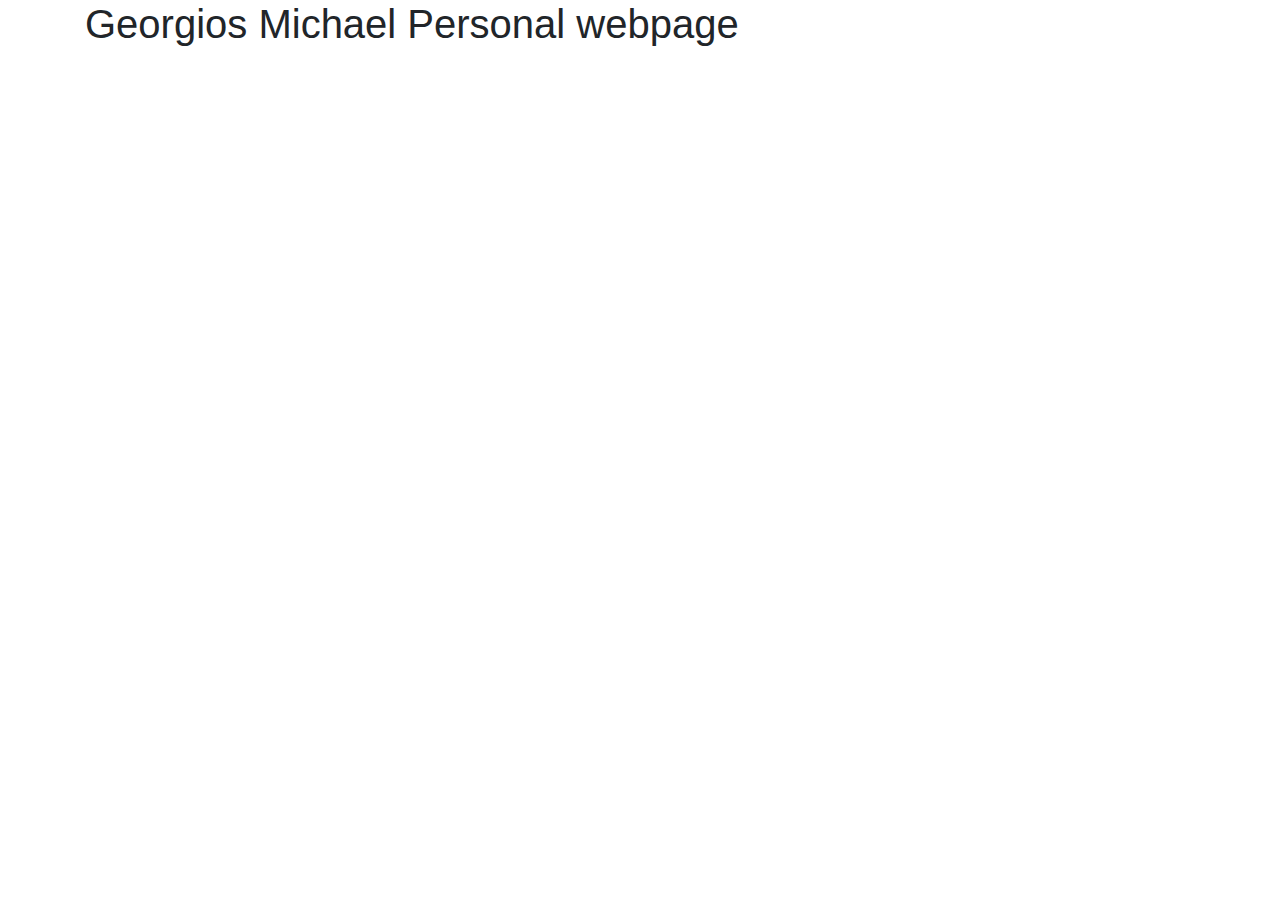
==== index.html @ 2a4affdb "first commit, added bootstrap" ====
<!DOCTYPE html>
<!--[if lt IE 7]>      <html class="no-js lt-ie9 lt-ie8 lt-ie7"> <![endif]-->
<!--[if IE 7]>         <html class="no-js lt-ie9 lt-ie8"> <![endif]-->
<!--[if IE 8]>         <html class="no-js lt-ie9"> <![endif]-->
<!--[if gt IE 8]><!--> <html class="no-js"> <!--<![endif]-->
    <head>
        <meta charset="utf-8">
        <meta http-equiv="X-UA-Compatible" content="IE=edge">
        <title>Georgios Michael </title>
        <meta name="description" content="">
        <meta name="viewport" content="width=device-width, initial-scale=1">
        <link rel="stylesheet" href="https://stackpath.bootstrapcdn.com/bootstrap/4.4.1/css/bootstrap.min.css" integrity="sha384-Vkoo8x4CGsO3+Hhxv8T/Q5PaXtkKtu6ug5TOeNV6gBiFeWPGFN9MuhOf23Q9Ifjh" crossorigin="anonymous">
<script src="https://stackpath.bootstrapcdn.com/bootstrap/4.4.1/js/bootstrap.min.js" integrity="sha384-wfSDF2E50Y2D1uUdj0O3uMBJnjuUD4Ih7YwaYd1iqfktj0Uod8GCExl3Og8ifwB6" crossorigin="anonymous"></script>

        <link rel="stylesheet" href="style.css">
    </head>
    <body>
        <!--[if lt IE 7]>
            <p class="browsehappy">You are using an <strong>outdated</strong> browser. Please <a href="#">upgrade your browser</a> to improve your experience.</p>
        <![endif]-->
<div class="container"> 
        <h1>Georgios Michael Personal webpage</h1>

    </div>



        <script src="https://code.jquery.com/jquery-3.4.1.slim.min.js" integrity="sha384-J6qa4849blE2+poT4WnyKhv5vZF5SrPo0iEjwBvKU7imGFAV0wwj1yYfoRSJoZ+n" crossorigin="anonymous"></script>
<script src="https://cdn.jsdelivr.net/npm/popper.js@1.16.0/dist/umd/popper.min.js" integrity="sha384-Q6E9RHvbIyZFJoft+2mJbHaEWldlvI9IOYy5n3zV9zzTtmI3UksdQRVvoxMfooAo" crossorigin="anonymous"></script>
        
        <script src="" async defer></script>
    </body>
</html>
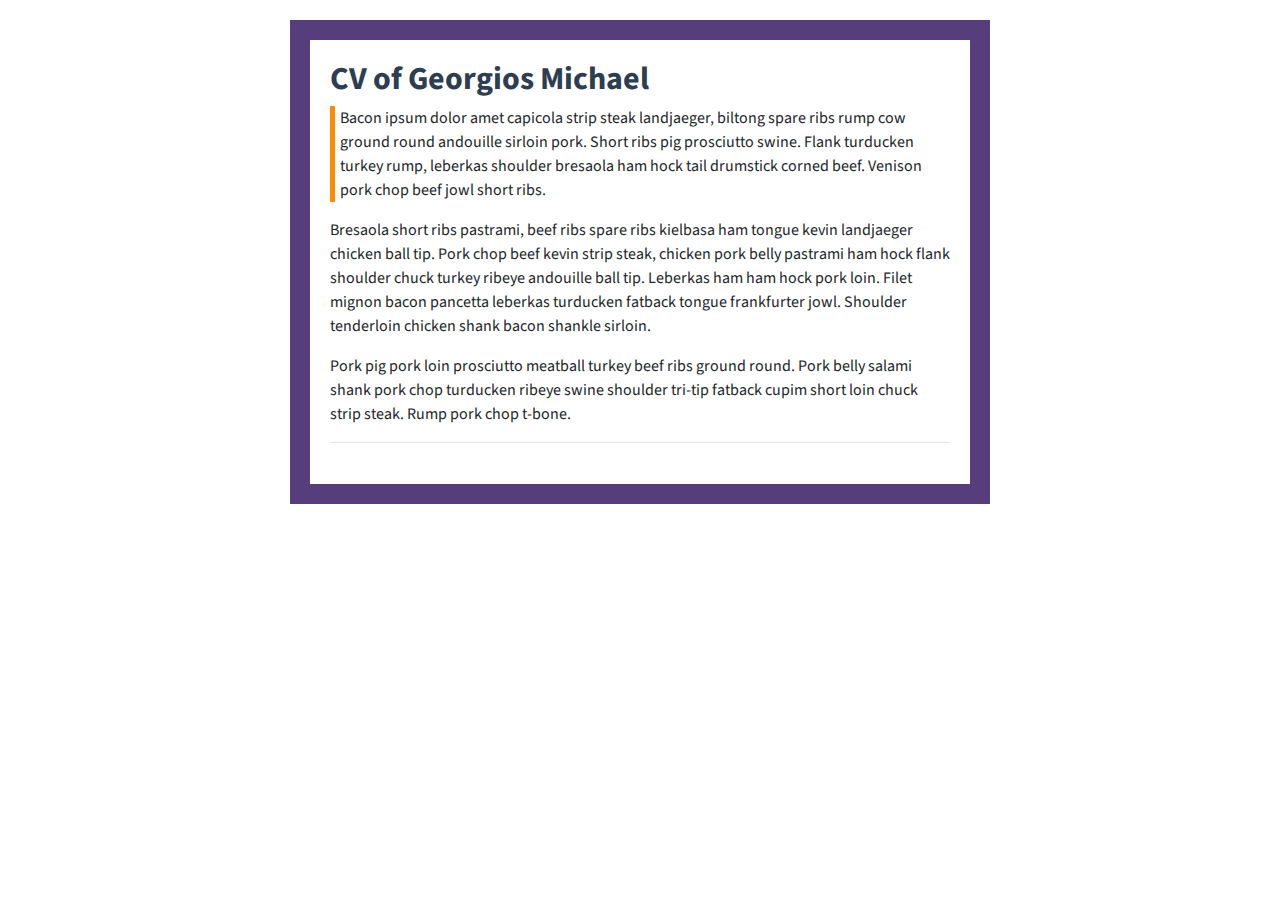
==== commit f6a878ff: "Structure of webpage" ====
--- a/index.html
+++ b/index.html
@@ -18,11 +18,21 @@
         <!--[if lt IE 7]>
             <p class="browsehappy">You are using an <strong>outdated</strong> browser. Please <a href="#">upgrade your browser</a> to improve your experience.</p>
         <![endif]-->
-<div class="container"> 
-        <h1>Georgios Michael Personal webpage</h1>
 
-    </div>
+        <div class="post">
 
+            <h2>CV of Georgios Michael</h2>
+
+            <p class="quote">
+                Bacon ipsum dolor amet capicola strip steak landjaeger, biltong spare ribs rump cow ground round andouille sirloin pork. Short ribs pig prosciutto swine. Flank turducken turkey rump, leberkas shoulder bresaola ham hock tail drumstick corned beef. Venison pork chop beef jowl short ribs.
+                </p>
+            
+                <p>Bresaola short ribs pastrami, beef ribs spare ribs kielbasa ham tongue kevin landjaeger chicken ball tip. Pork chop beef kevin strip steak, chicken pork belly pastrami ham hock flank shoulder chuck turkey ribeye andouille ball tip. Leberkas ham ham hock pork loin. Filet mignon bacon pancetta leberkas turducken fatback tongue frankfurter jowl. Shoulder tenderloin chicken shank bacon shankle sirloin.</p>
+            
+                <p>Pork pig pork loin prosciutto meatball turkey beef ribs ground round. Pork belly salami shank pork chop turducken ribeye swine shoulder tri-tip fatback cupim short loin chuck strip steak. Rump pork chop t-bone.</p>
+
+                <hr>
+        </div>
 
 
         <script src="https://code.jquery.com/jquery-3.4.1.slim.min.js" integrity="sha384-J6qa4849blE2+poT4WnyKhv5vZF5SrPo0iEjwBvKU7imGFAV0wwj1yYfoRSJoZ+n" crossorigin="anonymous"></script>
--- a/style.css
+++ b/style.css
@@ -0,0 +1,33 @@
+@import url(https://fonts.googleapis.com/css?family=Source+Sans+Pro:400,700);
+
+body {
+  width: 80%;
+  border: 20px solid #563d7c;
+  font-family: 'Source Sans Pro', sans-serif;
+  padding: 20px;
+  margin: 20px auto;
+  max-width: 700px;
+}
+
+.post {
+  margin-bottom: 20px;
+}
+
+
+.quote{
+  border-left: 5px solid #ff8c00;
+  padding-left: 5px;
+}
+
+h2 {
+  font-size: 2.0rem;
+  font-weight: bold;
+  color: #2c3e50;
+}
+
+hr{
+    border: 0;
+    height: 0;
+    border-top: 1px solid rgba(0, 0, 0, 0.1);
+    border-bottom: 1px solid rgba(255, 255, 255, 0.3);
+}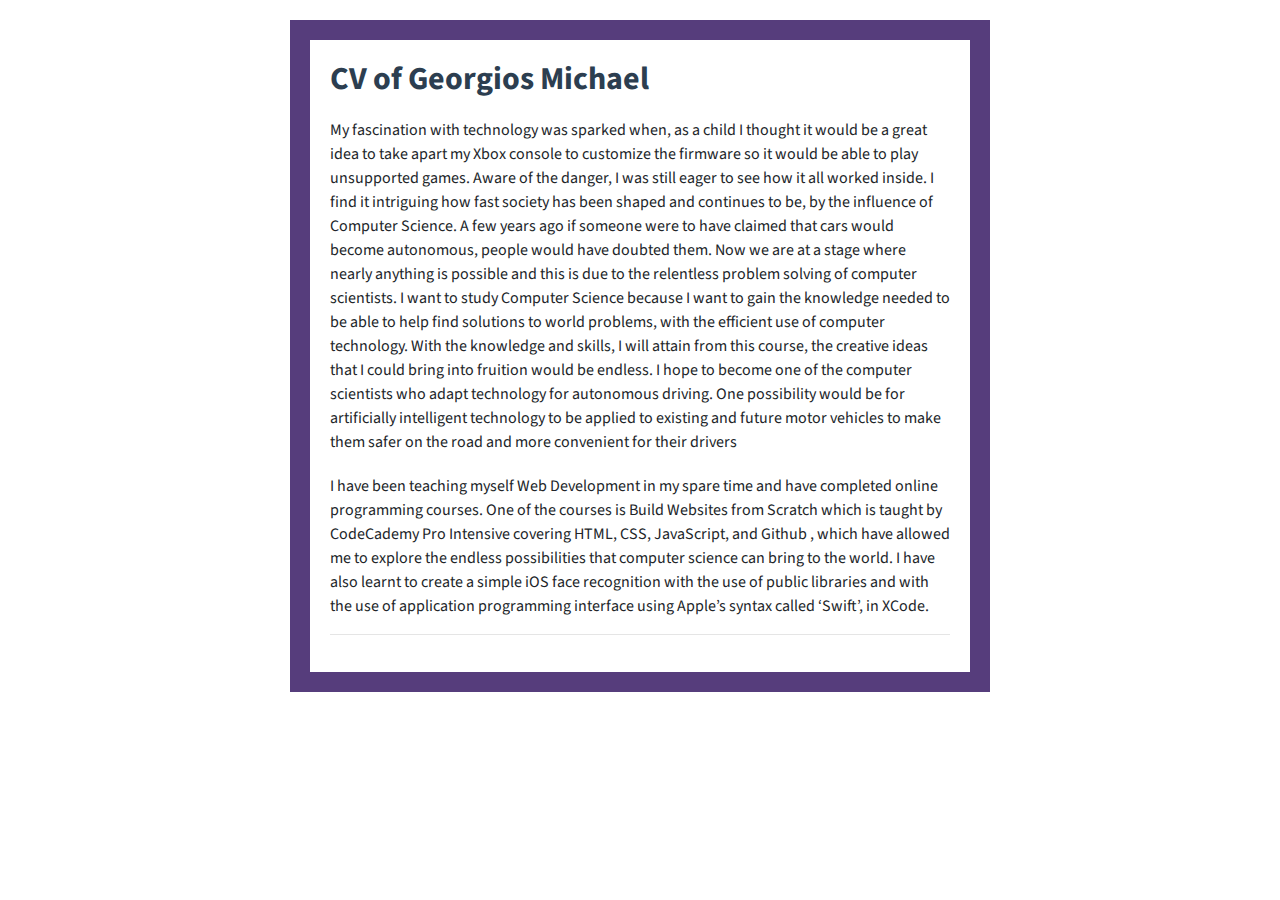
==== commit 26dd5167: "Personal statement" ====
--- a/index.html
+++ b/index.html
@@ -23,14 +23,13 @@
 
             <h2>CV of Georgios Michael</h2>
 
-            <p class="quote">
-                Bacon ipsum dolor amet capicola strip steak landjaeger, biltong spare ribs rump cow ground round andouille sirloin pork. Short ribs pig prosciutto swine. Flank turducken turkey rump, leberkas shoulder bresaola ham hock tail drumstick corned beef. Venison pork chop beef jowl short ribs.
+            <p class="part_one">
+                My fascination with technology was sparked when, as a child I thought it would be a great idea to take apart my Xbox console to customize the firmware so it would be able to play unsupported games. Aware of the danger, I was still eager to see how it all worked inside. I find it intriguing how fast society has been shaped and continues to be, by the influence of Computer Science. A few years ago if someone were to have claimed that cars would become autonomous, people would have doubted them. Now we are at a stage where nearly anything is possible and this is due to the relentless problem solving of computer scientists. I want to study Computer Science because I want to gain the knowledge needed to be able to help find solutions to world problems, with the efficient use of computer technology. With the knowledge and skills, I will attain from this course, the creative ideas that I could bring into fruition would be endless. I hope to become one of the computer scientists who adapt technology for autonomous driving. One possibility would be for artificially intelligent technology to be applied to existing and future motor vehicles to make them safer on the road and more convenient for their drivers
                 </p>
             
-                <p>Bresaola short ribs pastrami, beef ribs spare ribs kielbasa ham tongue kevin landjaeger chicken ball tip. Pork chop beef kevin strip steak, chicken pork belly pastrami ham hock flank shoulder chuck turkey ribeye andouille ball tip. Leberkas ham ham hock pork loin. Filet mignon bacon pancetta leberkas turducken fatback tongue frankfurter jowl. Shoulder tenderloin chicken shank bacon shankle sirloin.</p>
+                <p>I have been teaching myself Web Development in my spare time and have completed online programming courses. One of the courses is Build Websites from Scratch which is taught by CodeCademy Pro Intensive covering HTML, CSS, JavaScript, and Github , which have allowed me to explore the endless possibilities that computer science can bring to the world. I have also learnt to create a simple iOS face recognition with the use of public libraries and with the use of application programming interface using Apple’s syntax called ‘Swift’, in XCode.</p>
             
-                <p>Pork pig pork loin prosciutto meatball turkey beef ribs ground round. Pork belly salami shank pork chop turducken ribeye swine shoulder tri-tip fatback cupim short loin chuck strip steak. Rump pork chop t-bone.</p>
-
+                
                 <hr>
         </div>
 
--- a/style.css
+++ b/style.css
@@ -9,7 +9,8 @@
   max-width: 700px;
 }
 
-.post {
+.part_one {
+  margin-top: 20px;
   margin-bottom: 20px;
 }
 
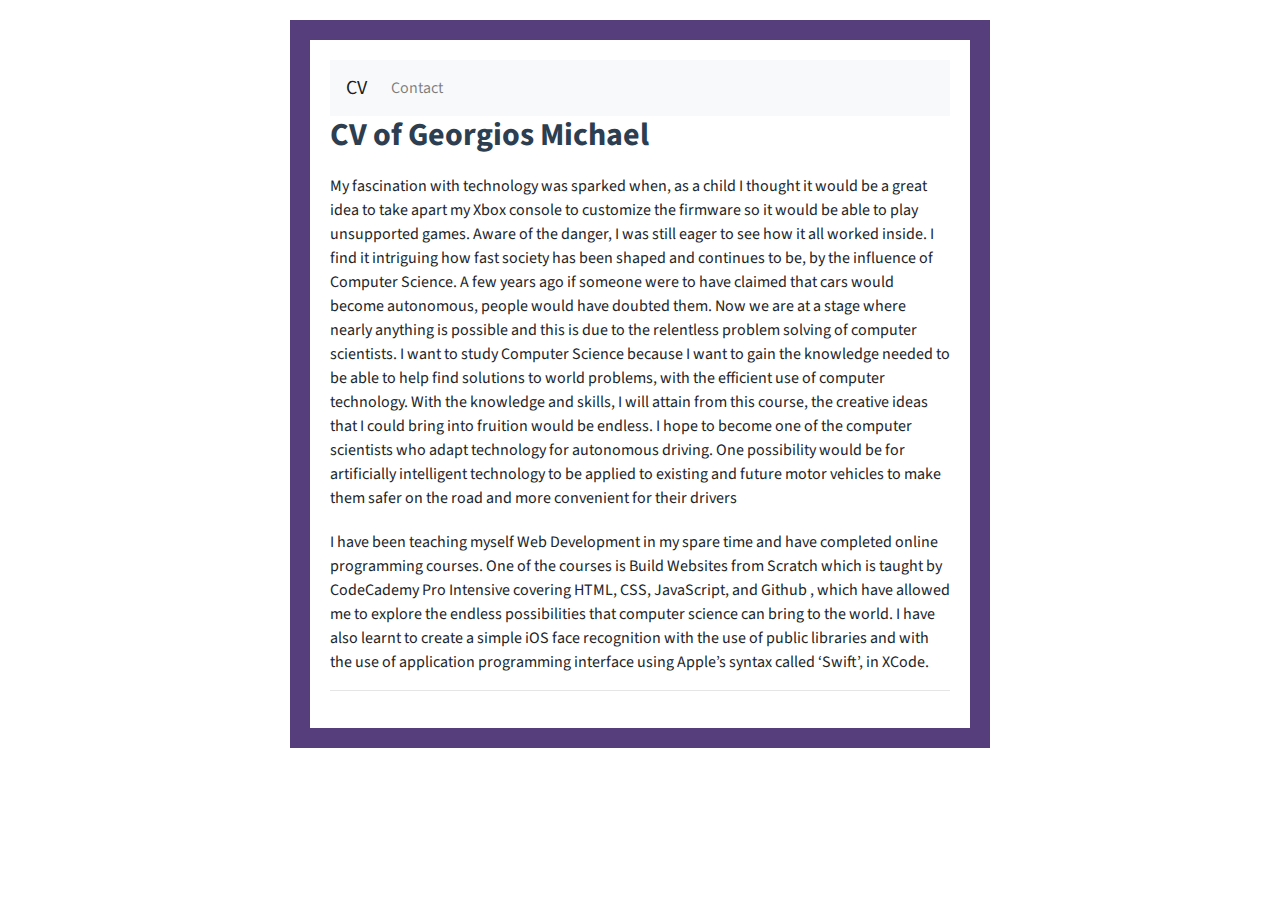
==== commit 3f322ae9: "edited contact page" ====
--- a/index.html
+++ b/index.html
@@ -10,7 +10,6 @@
         <meta name="description" content="">
         <meta name="viewport" content="width=device-width, initial-scale=1">
         <link rel="stylesheet" href="https://stackpath.bootstrapcdn.com/bootstrap/4.4.1/css/bootstrap.min.css" integrity="sha384-Vkoo8x4CGsO3+Hhxv8T/Q5PaXtkKtu6ug5TOeNV6gBiFeWPGFN9MuhOf23Q9Ifjh" crossorigin="anonymous">
-<script src="https://stackpath.bootstrapcdn.com/bootstrap/4.4.1/js/bootstrap.min.js" integrity="sha384-wfSDF2E50Y2D1uUdj0O3uMBJnjuUD4Ih7YwaYd1iqfktj0Uod8GCExl3Og8ifwB6" crossorigin="anonymous"></script>
 
         <link rel="stylesheet" href="style.css">
     </head>
@@ -20,6 +19,20 @@
         <![endif]-->
 
         <div class="post">
+            <nav class="navbar navbar-expand-lg navbar-light bg-light">
+                <a class="navbar-brand" href="#">CV</a>
+                <button class="navbar-toggler" type="button" data-toggle="collapse" data-target="#navbarNavAltMarkup" aria-controls="navbarNavAltMarkup" aria-expanded="false" aria-label="Toggle navigation">
+                  <span class="navbar-toggler-icon"></span>
+                </button>
+                <div class="collapse navbar-collapse" id="navbarNavAltMarkup">
+                  <div class="navbar-nav">
+                    
+                    <a class="nav-item nav-link " href="contact.html">Contact</a>
+                    
+                    
+                  </div>
+                </div>
+              </nav>
 
             <h2>CV of Georgios Michael</h2>
 
@@ -35,8 +48,9 @@
 
 
         <script src="https://code.jquery.com/jquery-3.4.1.slim.min.js" integrity="sha384-J6qa4849blE2+poT4WnyKhv5vZF5SrPo0iEjwBvKU7imGFAV0wwj1yYfoRSJoZ+n" crossorigin="anonymous"></script>
-<script src="https://cdn.jsdelivr.net/npm/popper.js@1.16.0/dist/umd/popper.min.js" integrity="sha384-Q6E9RHvbIyZFJoft+2mJbHaEWldlvI9IOYy5n3zV9zzTtmI3UksdQRVvoxMfooAo" crossorigin="anonymous"></script>
+    <script src="https://cdn.jsdelivr.net/npm/popper.js@1.16.0/dist/umd/popper.min.js" integrity="sha384-Q6E9RHvbIyZFJoft+2mJbHaEWldlvI9IOYy5n3zV9zzTtmI3UksdQRVvoxMfooAo" crossorigin="anonymous"></script>
+    <script src="https://stackpath.bootstrapcdn.com/bootstrap/4.4.1/js/bootstrap.min.js" integrity="sha384-wfSDF2E50Y2D1uUdj0O3uMBJnjuUD4Ih7YwaYd1iqfktj0Uod8GCExl3Og8ifwB6" crossorigin="anonymous"></script>
         
-        <script src="" async defer></script>
+        
     </body>
 </html>--- a/style.css
+++ b/style.css
@@ -31,4 +31,14 @@
     height: 0;
     border-top: 1px solid rgba(0, 0, 0, 0.1);
     border-bottom: 1px solid rgba(255, 255, 255, 0.3);
-}+}
+
+
+#contact-us-form{
+margin-left: auto;
+margin-right: auto;
+
+  
+}
+
+
